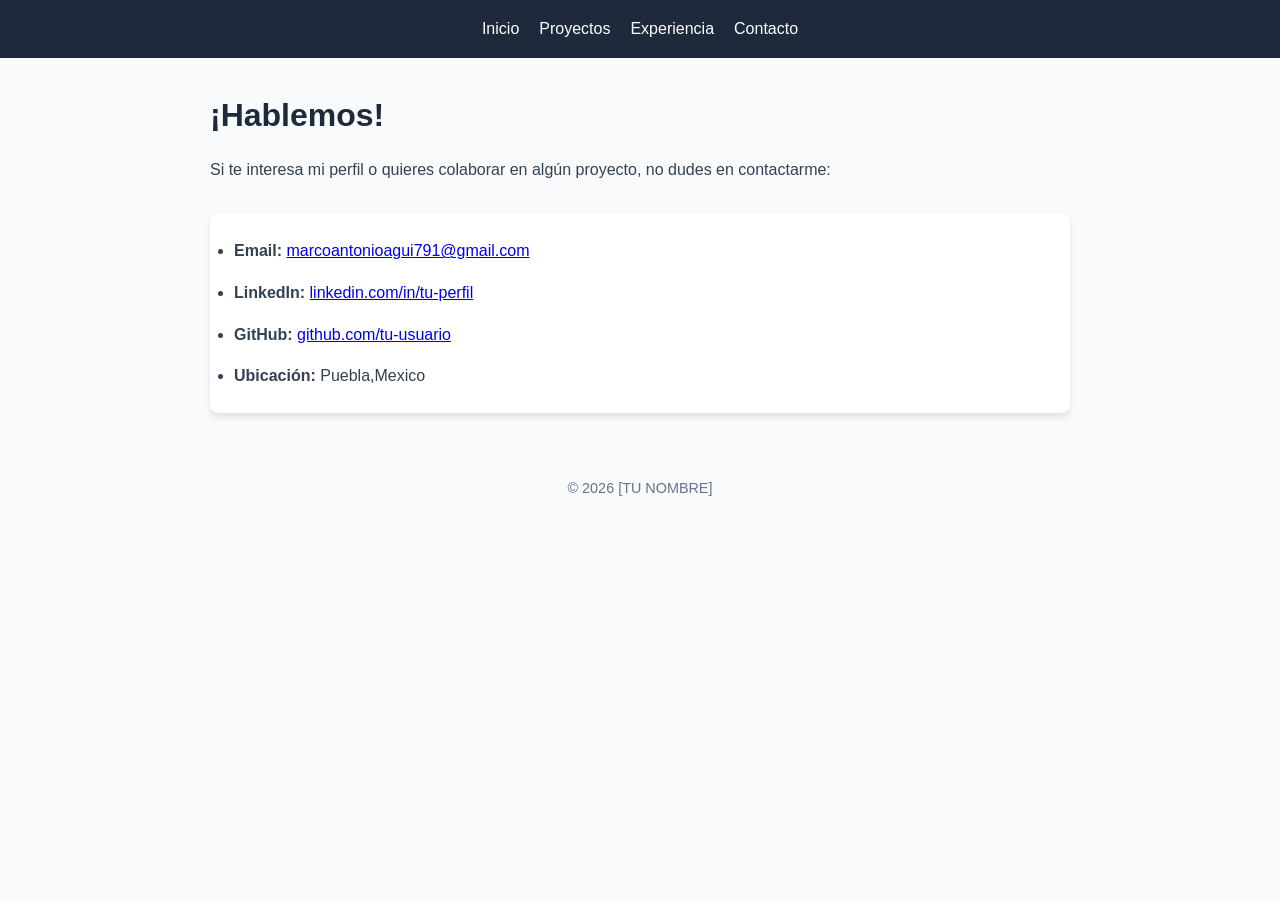
==== contacto.html @ b58da7d6 "Update contacto.html" ====
<!DOCTYPE html>
<html lang="es">
<head>
    <meta charset="UTF-8">
    <title>Contacto | Portafolio</title>
    <link rel="stylesheet" href="style.css">
</head>
<body>
    <header>
        <nav>
            <a href="index.html">Inicio</a>
            <a href="proyectos.html">Proyectos</a>
            <a href="experiencia.html">Experiencia</a>
            <a href="contacto.html">Contacto</a>
        </nav>
    </header>

    <main class="container">
        <h1>¡Hablemos!</h1>
        <p>Si te interesa mi perfil o quieres colaborar en algún proyecto, no dudes en contactarme:</p>
        
        <div class="card" style="margin-top: 2rem;">
            <ul>
                <li style="margin-bottom: 1rem;"><strong>Email:</strong> <a href="mailto:marcoantonioagui791@gmail.com">marcoantonioagui791@gmail.com</a></li>
                <li style="margin-bottom: 1rem;"><strong>LinkedIn:</strong> <a href="[LINK_A_TU_PERFIL]" target="_blank">linkedin.com/in/tu-perfil</a></li>
                <li style="margin-bottom: 1rem;"><strong>GitHub:</strong> <a href="https://github.com/Kaidon456" target="_blank">github.com/tu-usuario</a></li>
                <li><strong>Ubicación:</strong> Puebla,Mexico</li>
            </ul>
        </div>
    </main>

    <footer><p>&copy; 2026 [TU NOMBRE]</p></footer>
</body>
</html>
---- style.css ----
:root {
    --primary-color: #2563eb;
    --secondary-color: #1e293b;
    --text-color: #334155;
    --bg-color: #f8fafc;
    --white: #ffffff;
}

* {
    margin: 0;
    padding: 0;
    box-sizing: border-box;
    font-family: 'Segoe UI', Tahoma, Geneva, Verdana, sans-serif;
}

body {
    background-color: var(--bg-color);
    color: var(--text-color);
    line-height: 1.6;
}

header {
    background-color: var(--secondary-color);
    padding: 1rem 0;
    position: sticky;
    top: 0;
    z-index: 1000;
}

nav {
    display: flex;
    justify-content: center;
    gap: 20px;
}

nav a {
    color: white;
    text-decoration: none;
    font-weight: 500;
    transition: color 0.3s;
}

nav a:hover {
    color: var(--primary-color);
}

.container {
    max-width: 900px;
    margin: 2rem auto;
    padding: 0 20px;
}

h1, h2 {
    color: var(--secondary-color);
    margin-bottom: 1rem;
}

/* Cards para Proyectos y Experiencia */
.card {
    background: var(--white);
    padding: 1.5rem;
    border-radius: 8px;
    box-shadow: 0 4px 6px rgba(0,0,0,0.1);
    margin-bottom: 1.5rem;
}

.tech-tag {
    display: inline-block;
    background: #e2e8f0;
    padding: 2px 10px;
    border-radius: 15px;
    font-size: 0.85rem;
    margin-right: 5px;
    margin-top: 5px;
}

/* Grid de habilidades en Index */
.skills-grid {
    display: grid;
    grid-template-columns: repeat(auto-fit, minmax(200px, 1fr));
    gap: 15px;
}

.skill-item {
    background: var(--white);
    padding: 1rem;
    border-left: 4px solid var(--primary-color);
    border-radius: 4px;
}

/* Footer */
footer {
    text-align: center;
    padding: 2rem;
    margin-top: 2rem;
    font-size: 0.9rem;
    color: #64748b;
}

/* Responsive */
@media (max-width: 600px) {
    nav { flex-direction: column; align-items: center; }
}
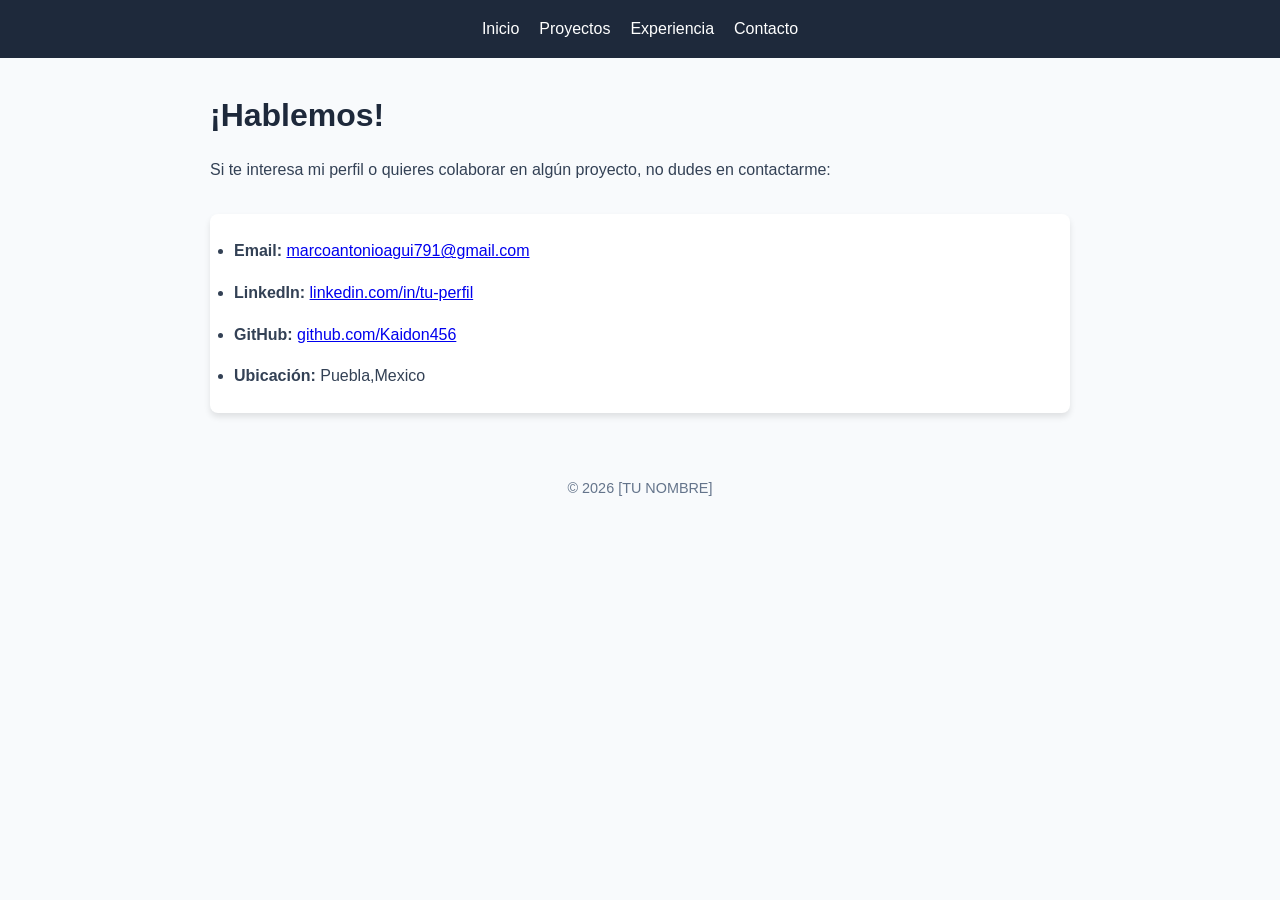
==== commit c5eb94aa: "Update contacto.html" ====
--- a/contacto.html
+++ b/contacto.html
@@ -23,7 +23,7 @@
             <ul>
                 <li style="margin-bottom: 1rem;"><strong>Email:</strong> <a href="mailto:marcoantonioagui791@gmail.com">marcoantonioagui791@gmail.com</a></li>
                 <li style="margin-bottom: 1rem;"><strong>LinkedIn:</strong> <a href="[LINK_A_TU_PERFIL]" target="_blank">linkedin.com/in/tu-perfil</a></li>
-                <li style="margin-bottom: 1rem;"><strong>GitHub:</strong> <a href="https://github.com/Kaidon456" target="_blank">github.com/tu-usuario</a></li>
+                <li style="margin-bottom: 1rem;"><strong>GitHub:</strong> <a href="https://github.com/Kaidon456" target="_blank">github.com/Kaidon456</a></li>
                 <li><strong>Ubicación:</strong> Puebla,Mexico</li>
             </ul>
         </div>
